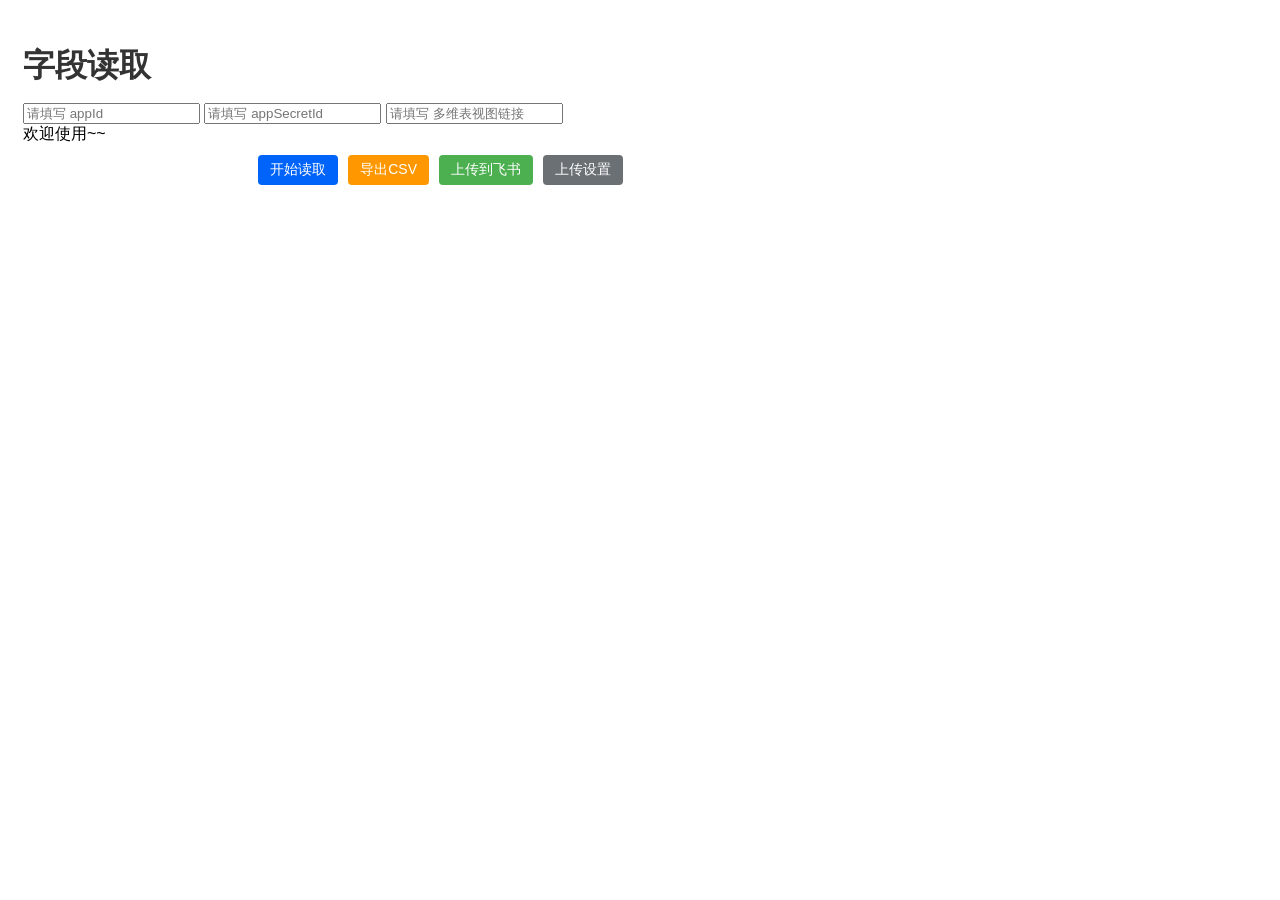
==== popup/index.html @ ea8337e9 "更新数据" ====
<!DOCTYPE html>
<html>
	<head>
		<meta charset="utf-8" />
		<meta name="version" content="1.0.0" />
		<link href="./index.css" rel="stylesheet" />
	</head>
	<body>
	<h1 id="pageTitle">字段读取</h1>
		<div class="controls" style="display: flex; flex-direction: column;">
			<div class="appInfo">
				<Input id="appId"  placeholder="请填写 appId">
				<Input id="appSecretId"  placeholder="请填写 appSecretId">
				<Input id="tableUrlId" placeholder="请填写 多维表视图链接">
			</div>
		  <div class="tips" id="fieldScrape_tip">欢迎使用~~</div>
		  <div class="buttons">
			<button id="start" class="btn">开始读取</button>
			<button id="exportCsv" class="btn" style="background-color: #ff9800;">导出CSV</button>
			<button id="exportFeiSu" class="btn" style="background-color: #4CAF50;">上传到飞书</button>
			<button id="settingsBtn" class="btn" style="background-color: #6b7075;">上传设置</button>
		  </div>
		</div>
		
		<!-- 设置面板 -->
		<div id="settingsPanel" style="display: none; margin-bottom: 15px; padding: 10px; border: 1px solid #ddd; border-radius: 4px; background-color: #f9f9f9;">
		  <h3 style="margin-top: 0; margin-bottom: 10px; font-size: 16px;">飞书多维表格设置</h3>
		  <div style="margin-bottom: 10px;">
			<label for="feishuBaseUrl" style="display: block; margin-bottom: 5px;">多维表格URL:</label>
			<input type="text" id="feishuBaseUrl" style="width: 100%; padding: 8px; box-sizing: border-box; border: 1px solid #ddd; border-radius: 4px;" placeholder="例如: https://mideqnf1p7d.feishu.cn/base/TAAsbKNniaMaodss84tcEQSun3f?table=tbllpvh8BykaNQBM&view=vewvd05oOX">
		  </div>
		  <div style="display: flex; justify-content: flex-end;">
			<button id="saveSettingsBtn" class="btn" style="background-color: #2196F3;">保存设置</button>
		  </div>

		  <div id="result">加载中...</div>
	</body>
	<script src="index.js"></script>
</html>
---- popup/index.css ----
body {
	font-family: Arial, sans-serif;
	padding: 15px;
	width: 600px;
	max-height: 600px;
	overflow-y: auto;
}
h1 {
	margin-bottom: 15px;
	color: #333;
}
.controls {
	display: flex;
	justify-content: space-between;
	margin-bottom: 15px;
}
.status { color: #666; font-style: italic; margin-top: 10px; word-break: break-all;}
.buttons {
    display: flex; justify-content: flex-end; gap: 10px; margin-top: 10px;
    .btn {
        background-color: rgba(0, 100, 250,1);
        color: white;
        border: none;
        padding: 6px 12px;
        border-radius: 4px;
        cursor: pointer;
        font-size: 14px;
        transition: all .2s;
    }
    .btn:hover {
        opacity: 0.6;
    }
}
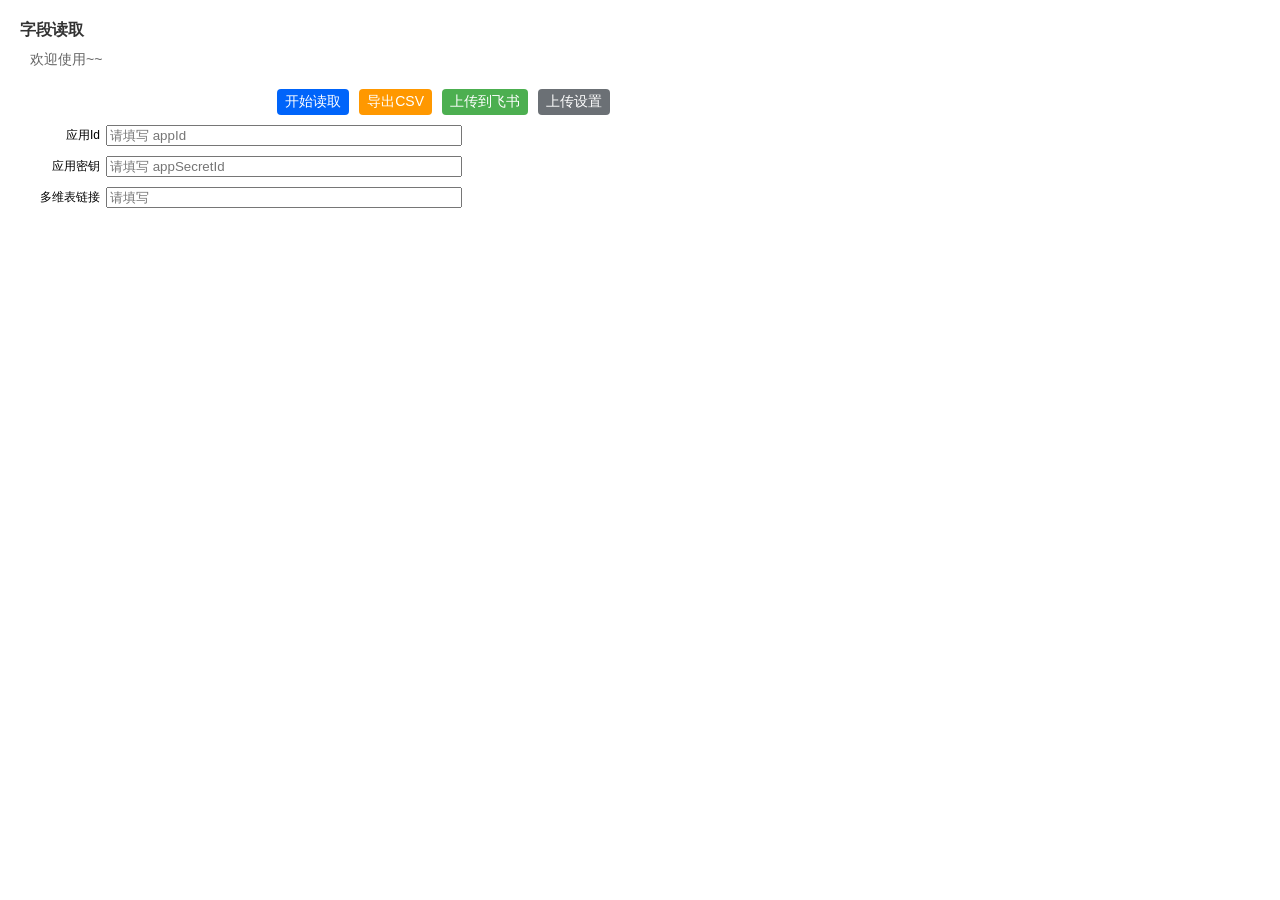
==== commit 239d4797: "获取多页数据想复杂了" ====
--- a/popup/index.html
+++ b/popup/index.html
@@ -6,34 +6,41 @@
 		<link href="./index.css" rel="stylesheet" />
 	</head>
 	<body>
-	<h1 id="pageTitle">字段读取</h1>
-		<div class="controls" style="display: flex; flex-direction: column;">
-			<div class="appInfo">
-				<Input id="appId"  placeholder="请填写 appId">
-				<Input id="appSecretId"  placeholder="请填写 appSecretId">
-				<Input id="tableUrlId" placeholder="请填写 多维表视图链接">
+		<div class="page-title" id="pageTitle">字段读取</div>
+		<div class="page-area">
+			<div class="page-tips" id="fieldScrape_tip">欢迎使用~~</div>
+			<div class="buttons">
+				<button id="start" class="btn">开始读取</button>
+				<button id="exportCsv" class="btn" style="background-color: #ff9800">
+					导出CSV
+				</button>
+				<button id="exportFeiSu" class="btn" style="background-color: #4caf50">
+					上传到飞书
+				</button>
+				<button id="settingsBtn" class="btn" style="background-color: #6b7075">
+					上传设置
+				</button>
 			</div>
-		  <div class="tips" id="fieldScrape_tip">欢迎使用~~</div>
-		  <div class="buttons">
-			<button id="start" class="btn">开始读取</button>
-			<button id="exportCsv" class="btn" style="background-color: #ff9800;">导出CSV</button>
-			<button id="exportFeiSu" class="btn" style="background-color: #4CAF50;">上传到飞书</button>
-			<button id="settingsBtn" class="btn" style="background-color: #6b7075;">上传设置</button>
-		  </div>
+
+			<!-- 设置面板 -->
+			<div id="settingsPanel" class="setting-area">
+				<div>
+					<div class="setting-label">应用Id</div>
+					<input id="appId" placeholder="请填写 appId" />
+				</div>
+				<div>
+					<div class="setting-label">应用密钥</div>
+					<input id="appSecretId" placeholder="请填写 appSecretId" />
+				</div>
+				<div>
+					<div class="setting-label">多维表链接</div>
+					<input id="tableUrlId" placeholder="请填写" />
+				</div>
+			</div>
+
+			<!-- 展示结果 -->
+			<!-- <div id="result">加载中...</div> -->
 		</div>
-		
-		<!-- 设置面板 -->
-		<div id="settingsPanel" style="display: none; margin-bottom: 15px; padding: 10px; border: 1px solid #ddd; border-radius: 4px; background-color: #f9f9f9;">
-		  <h3 style="margin-top: 0; margin-bottom: 10px; font-size: 16px;">飞书多维表格设置</h3>
-		  <div style="margin-bottom: 10px;">
-			<label for="feishuBaseUrl" style="display: block; margin-bottom: 5px;">多维表格URL:</label>
-			<input type="text" id="feishuBaseUrl" style="width: 100%; padding: 8px; box-sizing: border-box; border: 1px solid #ddd; border-radius: 4px;" placeholder="例如: https://mideqnf1p7d.feishu.cn/base/TAAsbKNniaMaodss84tcEQSun3f?table=tbllpvh8BykaNQBM&view=vewvd05oOX">
-		  </div>
-		  <div style="display: flex; justify-content: flex-end;">
-			<button id="saveSettingsBtn" class="btn" style="background-color: #2196F3;">保存设置</button>
-		  </div>
-
-		  <div id="result">加载中...</div>
 	</body>
 	<script src="index.js"></script>
 </html>
--- a/popup/index.css
+++ b/popup/index.css
@@ -1,27 +1,37 @@
 body {
 	font-family: Arial, sans-serif;
-	padding: 15px;
+	padding: 12px;
 	width: 600px;
 	max-height: 600px;
 	overflow-y: auto;
+    font-size: 12px;
 }
-h1 {
-	margin-bottom: 15px;
-	color: #333;
+.page-title {
+    font-size: 16px;
+    font-weight: 600;
+    color: #333;
+}
+
+.page-tips {
+    padding: 10px 0;
+    font-size: 14px;
+    color: #666; 
+    word-break: break-all;
+}
+.page-area {
+    padding: 0 10px;
 }
 .controls {
 	display: flex;
 	justify-content: space-between;
-	margin-bottom: 15px;
 }
-.status { color: #666; font-style: italic; margin-top: 10px; word-break: break-all;}
 .buttons {
     display: flex; justify-content: flex-end; gap: 10px; margin-top: 10px;
     .btn {
         background-color: rgba(0, 100, 250,1);
         color: white;
         border: none;
-        padding: 6px 12px;
+        padding: 4px 8px;
         border-radius: 4px;
         cursor: pointer;
         font-size: 14px;
@@ -31,3 +41,23 @@
         opacity: 0.6;
     }
 }
+.setting-area {
+    padding: 10px 0;
+
+    & > div {
+        margin: 0 0 10px 0;
+        width: 100%;
+        display: flex;
+        align-items: center;
+    }
+
+    .setting-label {
+        margin: 0 6px 0 0;
+        width: 70px;
+        text-align: right;
+    }
+
+    input {
+        width: 60%;
+    }
+}
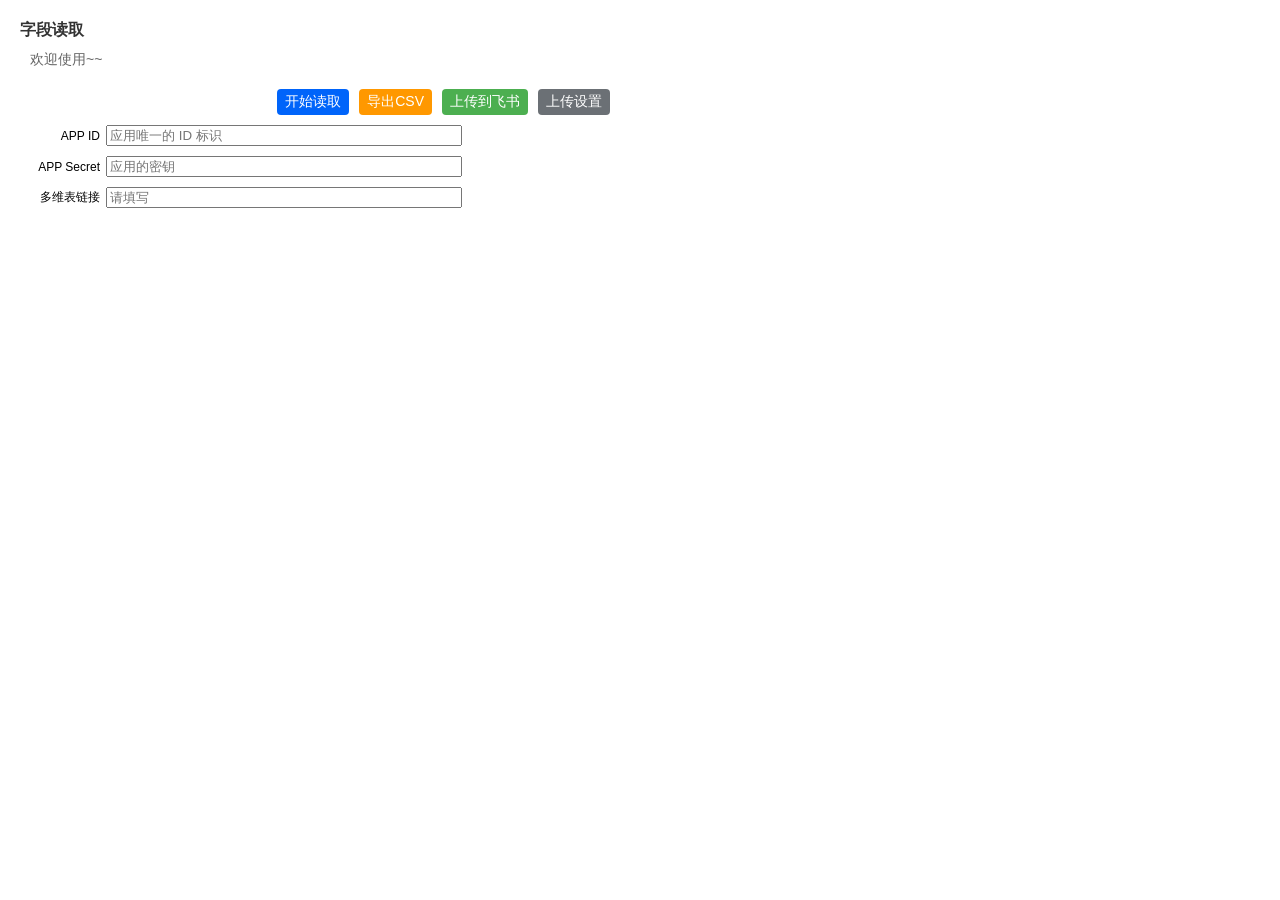
==== commit ad432b81: "feisu-2.0" ====
--- a/popup/index.html
+++ b/popup/index.html
@@ -1,46 +1,46 @@
 <!DOCTYPE html>
 <html>
-	<head>
-		<meta charset="utf-8" />
-		<meta name="version" content="1.0.0" />
-		<link href="./index.css" rel="stylesheet" />
-	</head>
-	<body>
-		<div class="page-title" id="pageTitle">字段读取</div>
-		<div class="page-area">
-			<div class="page-tips" id="fieldScrape_tip">欢迎使用~~</div>
-			<div class="buttons">
-				<button id="start" class="btn">开始读取</button>
-				<button id="exportCsv" class="btn" style="background-color: #ff9800">
-					导出CSV
-				</button>
-				<button id="exportFeiSu" class="btn" style="background-color: #4caf50">
-					上传到飞书
-				</button>
-				<button id="settingsBtn" class="btn" style="background-color: #6b7075">
-					上传设置
-				</button>
-			</div>
+  <head>
+    <meta charset="utf-8" />
+    <meta name="version" content="1.0.0" />
+    <link href="./index.css" rel="stylesheet" />
+  </head>
+  <body>
+    <div class="page-title" id="pageTitle">字段读取</div>
+    <div class="page-area">
+      <div class="page-tips" id="fieldScrape_tip">欢迎使用~~</div>
+      <div class="buttons">
+        <button id="start" class="btn">开始读取</button>
+        <button id="exportCsv" class="btn" style="background-color: #ff9800">
+          导出CSV
+        </button>
+        <button id="exportFeiSu" class="btn" style="background-color: #4caf50">
+          上传到飞书
+        </button>
+        <button id="settingsBtn" class="btn" style="background-color: #6b7075">
+          上传设置
+        </button>
+      </div>
 
-			<!-- 设置面板 -->
-			<div id="settingsPanel" class="setting-area">
-				<div>
-					<div class="setting-label">应用Id</div>
-					<input id="appId" placeholder="请填写 appId" />
-				</div>
-				<div>
-					<div class="setting-label">应用密钥</div>
-					<input id="appSecretId" placeholder="请填写 appSecretId" />
-				</div>
-				<div>
-					<div class="setting-label">多维表链接</div>
-					<input id="tableUrlId" placeholder="请填写" />
-				</div>
-			</div>
+      <!-- 设置面板 -->
+      <div id="settingsPanel" class="setting-area">
+        <div>
+          <div class="setting-label">APP ID</div>
+          <input id="appId" placeholder="应用唯一的 ID 标识" />
+        </div>
+        <div>
+          <div class="setting-label">APP Secret</div>
+          <input id="appSecretId" placeholder="应用的密钥" />
+        </div>
+        <div>
+          <div class="setting-label">多维表链接</div>
+          <input id="tableUrlId" placeholder="请填写" />
+        </div>
+      </div>
 
-			<!-- 展示结果 -->
-			<!-- <div id="result">加载中...</div> -->
-		</div>
-	</body>
-	<script src="index.js"></script>
+      <!-- 展示结果 -->
+      <!-- <div id="result">加载中...</div> -->
+    </div>
+  </body>
+  <script src="index.js"></script>
 </html>
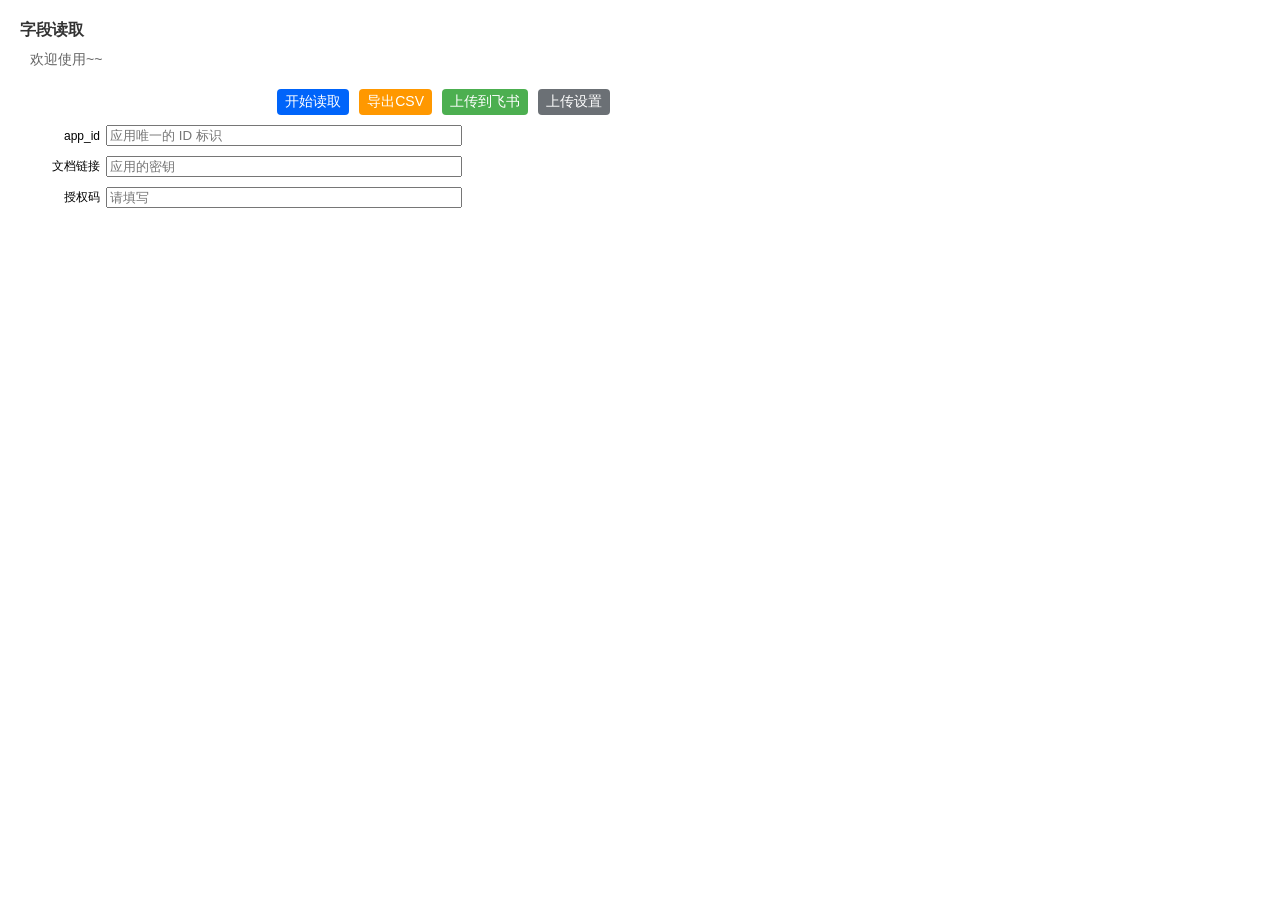
==== commit d7ed5a35: "改到工作流执行数据写入" ====
--- a/popup/index.html
+++ b/popup/index.html
@@ -25,16 +25,16 @@
       <!-- 设置面板 -->
       <div id="settingsPanel" class="setting-area">
         <div>
-          <div class="setting-label">APP ID</div>
+          <div class="setting-label">app_id</div>
           <input id="appId" placeholder="应用唯一的 ID 标识" />
         </div>
         <div>
-          <div class="setting-label">APP Secret</div>
-          <input id="appSecretId" placeholder="应用的密钥" />
+          <div class="setting-label">文档链接</div>
+          <input id="documentLink" placeholder="应用的密钥" />
         </div>
         <div>
-          <div class="setting-label">多维表链接</div>
-          <input id="tableUrlId" placeholder="请填写" />
+          <div class="setting-label">授权码</div>
+          <input id="cozeToken" placeholder="请填写" />
         </div>
       </div>
 
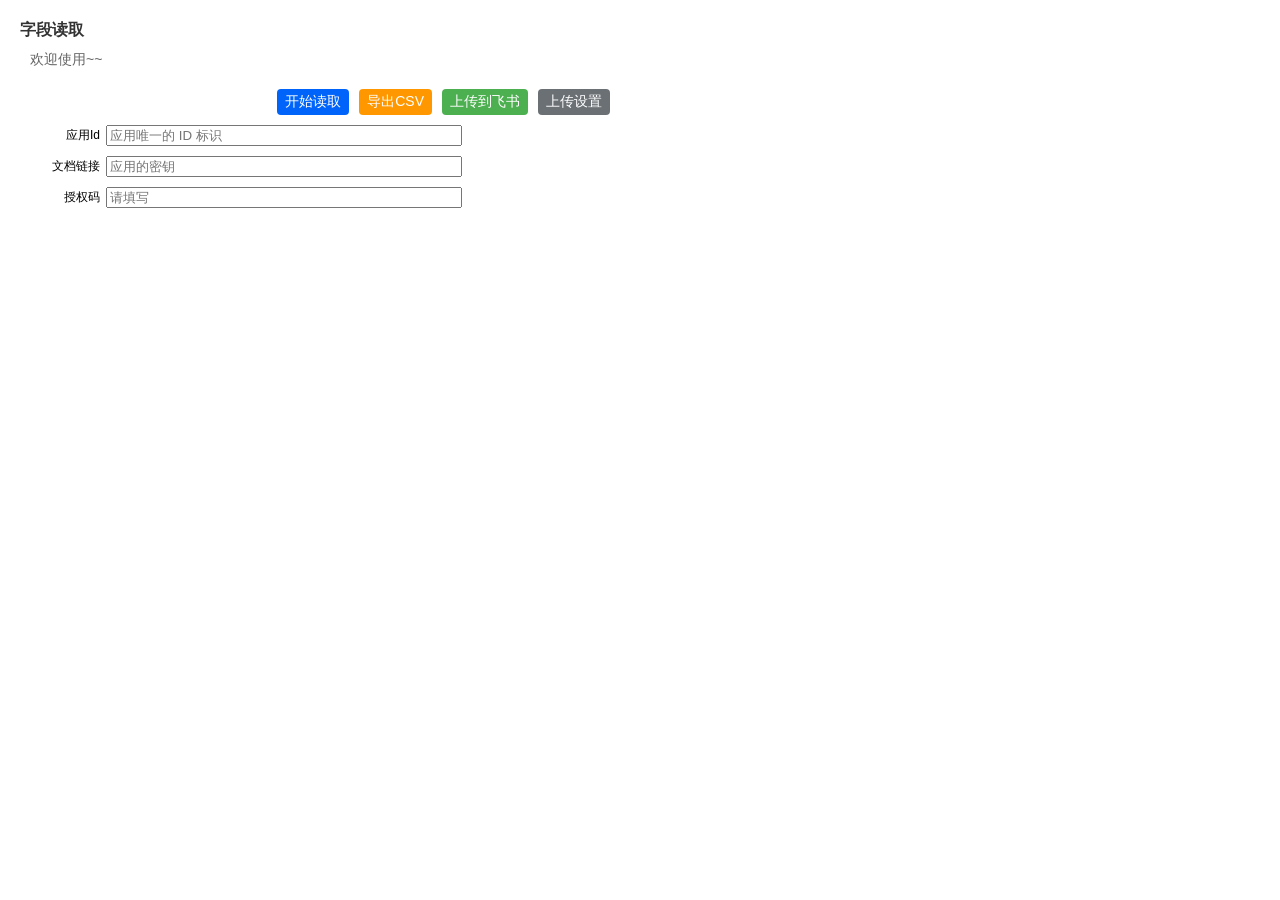
==== commit 61bf41f6: "更新文案" ====
--- a/popup/index.html
+++ b/popup/index.html
@@ -25,7 +25,7 @@
       <!-- 设置面板 -->
       <div id="settingsPanel" class="setting-area">
         <div>
-          <div class="setting-label">app_id</div>
+          <div class="setting-label">应用Id</div>
           <input id="appId" placeholder="应用唯一的 ID 标识" />
         </div>
         <div>
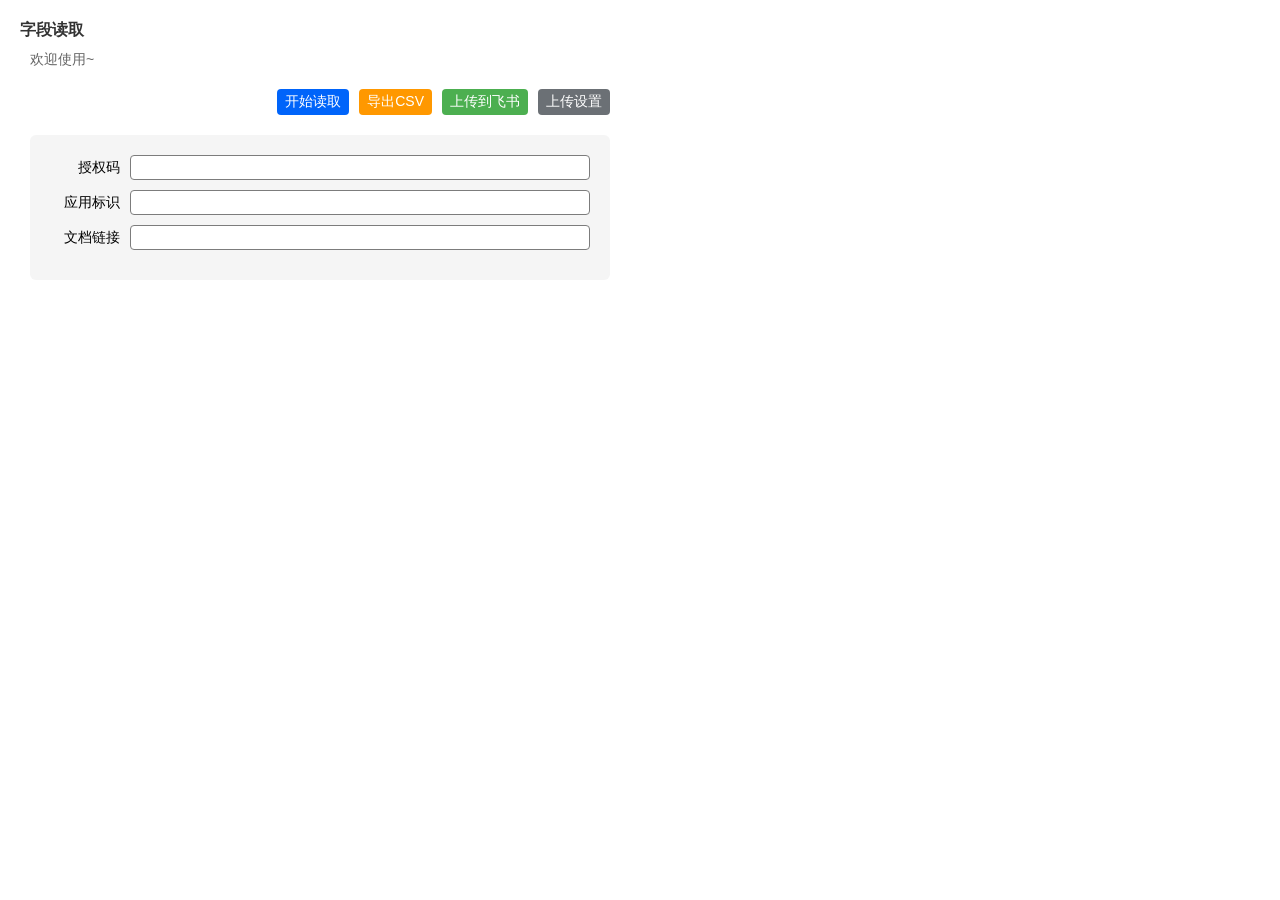
==== commit 1902b5fa: "客户概况添加识别表格方法" ====
--- a/popup/index.html
+++ b/popup/index.html
@@ -8,7 +8,7 @@
   <body>
     <div class="page-title" id="pageTitle">字段读取</div>
     <div class="page-area">
-      <div class="page-tips" id="fieldScrape_tip">欢迎使用~~</div>
+      <div class="page-tips" id="fieldScrape_tip">欢迎使用~</div>
       <div class="buttons">
         <button id="start" class="btn">开始读取</button>
         <button id="exportCsv" class="btn" style="background-color: #ff9800">
@@ -25,16 +25,16 @@
       <!-- 设置面板 -->
       <div id="settingsPanel" class="setting-area">
         <div>
-          <div class="setting-label">应用Id</div>
-          <input id="appId" placeholder="应用唯一的 ID 标识" />
+          <div class="setting-label">授权码</div>
+          <input id="cozeToken" placeholder="" />
+        </div>
+        <div>
+          <div class="setting-label">应用标识</div>
+          <input id="appId" placeholder="" />
         </div>
         <div>
           <div class="setting-label">文档链接</div>
-          <input id="documentLink" placeholder="应用的密钥" />
-        </div>
-        <div>
-          <div class="setting-label">授权码</div>
-          <input id="cozeToken" placeholder="请填写" />
+          <input id="documentLink" placeholder="" />
         </div>
       </div>
 
--- a/popup/index.css
+++ b/popup/index.css
@@ -4,7 +4,7 @@
 	width: 600px;
 	max-height: 600px;
 	overflow-y: auto;
-    font-size: 12px;
+    font-size: 14px;
 }
 .page-title {
     font-size: 16px;
@@ -42,7 +42,10 @@
     }
 }
 .setting-area {
-    padding: 10px 0;
+    margin: 20px 0 0 0;
+    padding: 20px;
+    background: #f5f5f5;
+    border-radius: 6px;
 
     & > div {
         margin: 0 0 10px 0;
@@ -52,12 +55,20 @@
     }
 
     .setting-label {
-        margin: 0 6px 0 0;
+        margin: 0 10px 0 0;
         width: 70px;
         text-align: right;
+        flex-shrink: 0;
     }
 
     input {
-        width: 60%;
+        padding: 4px 10px;
+        border: 1px solid #7c7c7c;
+        border-radius: 4px;
+        outline: none;
+        flex: 1;
+    }
+    input:focus,input:focus-visible {
+       box-shadow: 0 1px 10px 1px #f5f5f5;
     }
 }
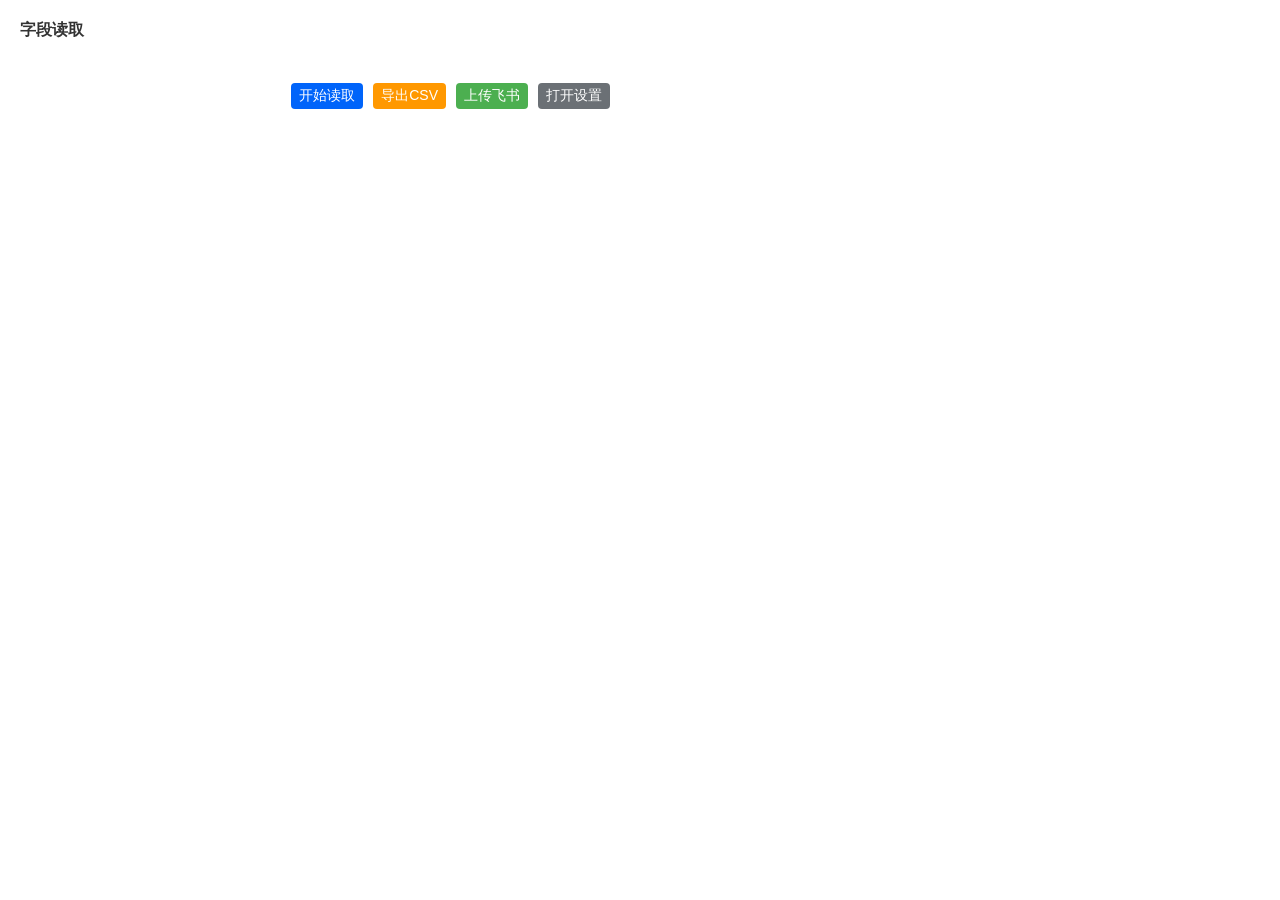
==== commit 0f5e01e2: "添加目标页面监听，设置收起/展开" ====
--- a/popup/index.html
+++ b/popup/index.html
@@ -6,24 +6,24 @@
     <link href="./index.css" rel="stylesheet" />
   </head>
   <body>
-    <div class="page-title" id="pageTitle">字段读取</div>
+    <div id="pageTitle" class="page-title">字段读取</div>
     <div class="page-area">
-      <div class="page-tips" id="fieldScrape_tip">欢迎使用~</div>
-      <div class="buttons">
+      <div id="contentTip" class="page-tips"></div>
+      <div id="buttonArea" class="buttons">
         <button id="start" class="btn">开始读取</button>
         <button id="exportCsv" class="btn" style="background-color: #ff9800">
           导出CSV
         </button>
         <button id="exportFeiSu" class="btn" style="background-color: #4caf50">
-          上传到飞书
+          上传飞书
         </button>
-        <button id="settingsBtn" class="btn" style="background-color: #6b7075">
-          上传设置
+        <button id="settings" class="btn" style="background-color: #6b7075">
+          打开设置
         </button>
       </div>
 
       <!-- 设置面板 -->
-      <div id="settingsPanel" class="setting-area">
+      <div id="settingsPanel" class="setting-area hide-element">
         <div>
           <div class="setting-label">授权码</div>
           <input id="cozeToken" placeholder="" />
@@ -37,9 +37,6 @@
           <input id="documentLink" placeholder="" />
         </div>
       </div>
-
-      <!-- 展示结果 -->
-      <!-- <div id="result">加载中...</div> -->
     </div>
   </body>
   <script src="index.js"></script>
--- a/popup/index.css
+++ b/popup/index.css
@@ -13,7 +13,7 @@
 }
 
 .page-tips {
-    padding: 10px 0;
+    padding: 16px 0;
     font-size: 14px;
     color: #666; 
     word-break: break-all;
@@ -46,6 +46,7 @@
     padding: 20px;
     background: #f5f5f5;
     border-radius: 6px;
+    transition: margin .3s;
 
     & > div {
         margin: 0 0 10px 0;
@@ -72,3 +73,12 @@
        box-shadow: 0 1px 10px 1px #f5f5f5;
     }
 }
+.hide-element {
+    padding: 0;
+    margin: 0;
+    width: 0;
+    height: 0;
+    line-height: 0;
+    overflow: hidden;
+    transition: margin .3s;
+}
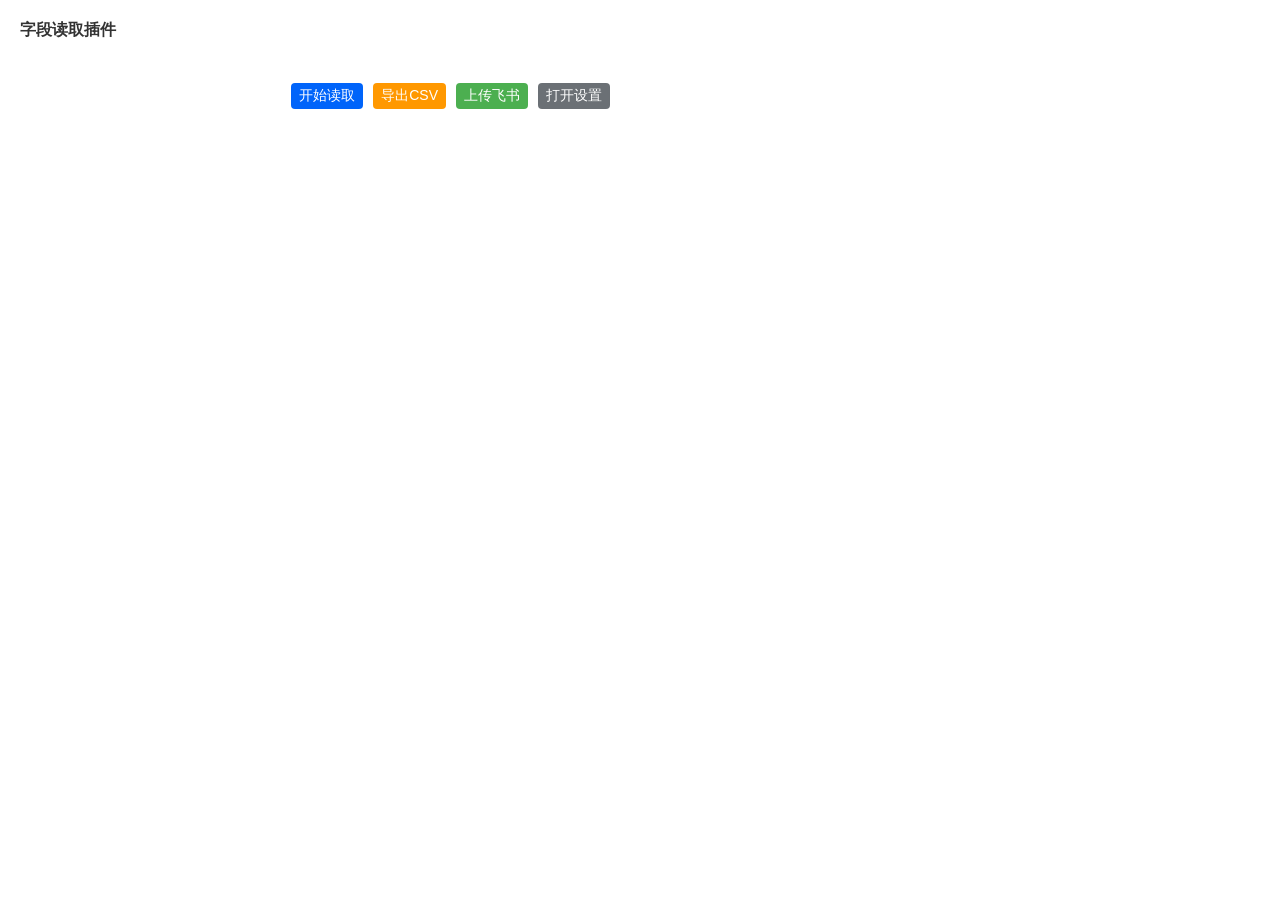
==== commit 612a6dd4: "执行获取页面操作调整到content-script文件，为兼容小红书，淘宝作准备" ====
--- a/popup/index.html
+++ b/popup/index.html
@@ -6,7 +6,7 @@
     <link href="./index.css" rel="stylesheet" />
   </head>
   <body>
-    <div id="pageTitle" class="page-title">字段读取</div>
+    <div id="pageTitle" class="page-title">字段读取插件</div>
     <div class="page-area">
       <div id="contentTip" class="page-tips"></div>
       <div id="buttonArea" class="buttons">
